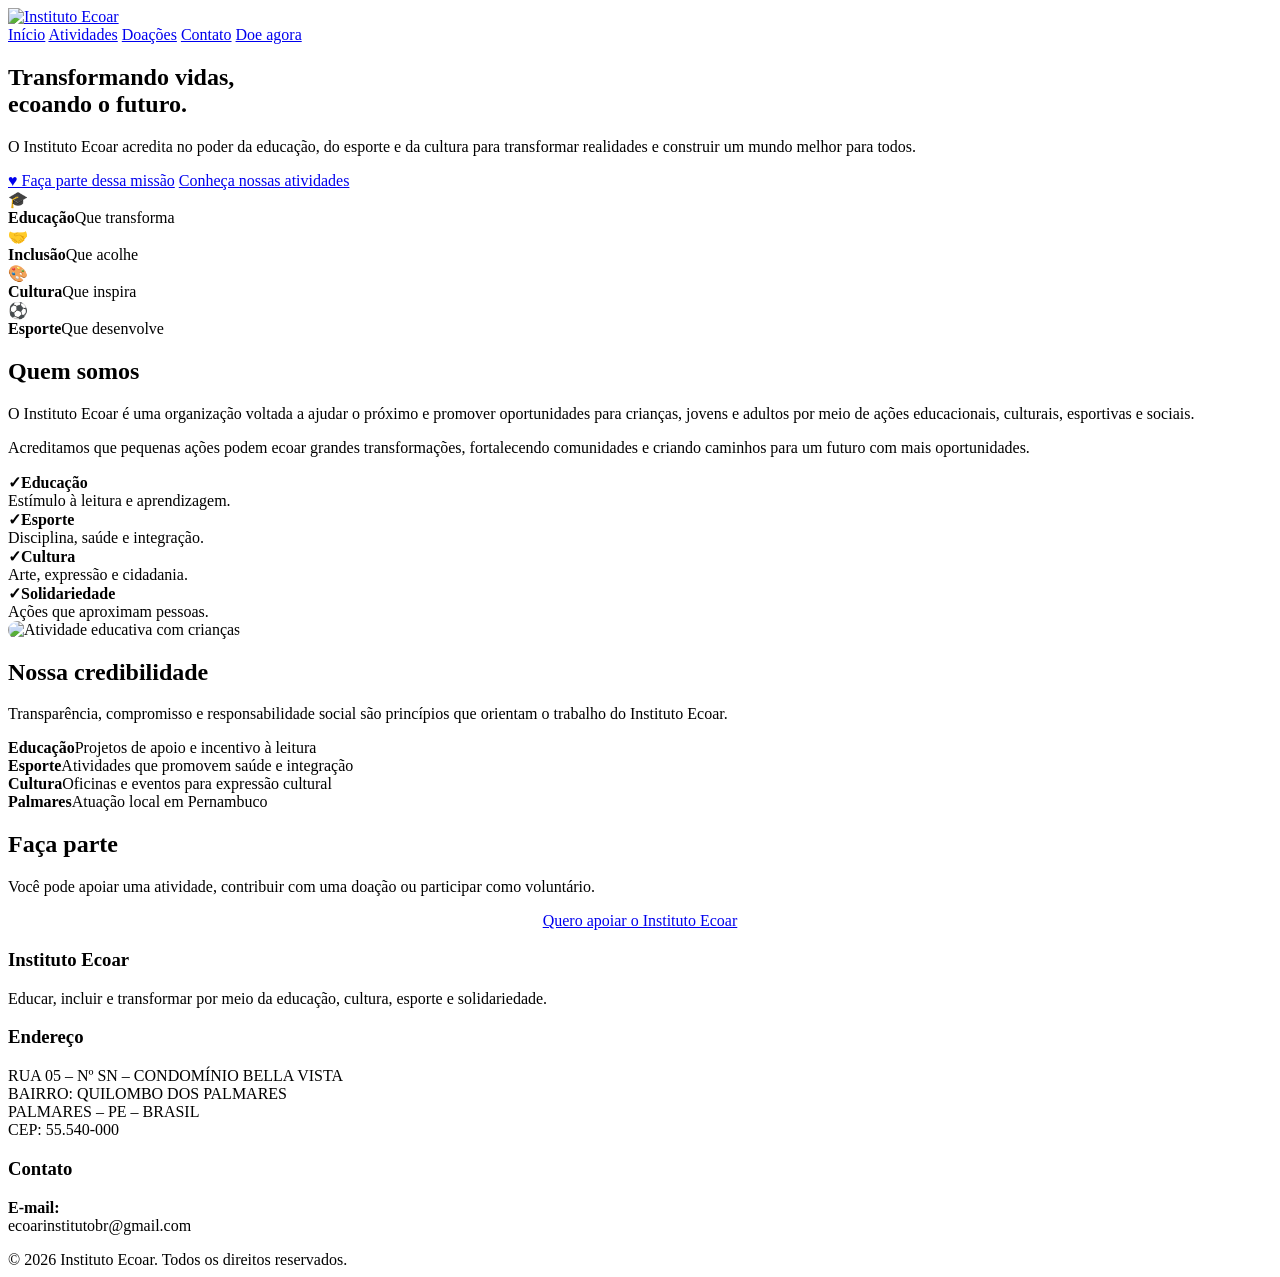
==== src/main/resources/templates/index.html @ e088ee34 "Primeira versão do site Instituto Ecoar" ====
<!DOCTYPE html>
<html lang="pt-BR" xmlns:th="http://www.thymeleaf.org">
<head>
<meta charset="UTF-8">
<meta name="viewport" content="width=device-width, initial-scale=1.0">
<meta name="description" content="Instituto Ecoar — educação, esporte, cultura e solidariedade para transformar vidas.">
<title th:text="${pageTitle != null ? pageTitle + ' | Instituto Ecoar' : 'Instituto Ecoar'}">Instituto Ecoar</title>
<link rel="stylesheet" href="/css/style.css">
</head>
<body>
<header>
  <div class="container nav">
    <a class="brand" href="/"><img src="/images/logo-ecoar.jpg" alt="Instituto Ecoar"></a>
    <nav class="menu">
      <a href="/" th:classappend="${active == 'inicio'} ? ' active' : ''">Início</a>
      <a href="/atividades" th:classappend="${active == 'atividades'} ? ' active' : ''">Atividades</a>
      <a href="/doacoes" th:classappend="${active == 'doacoes'} ? ' active' : ''">Doações</a>
      <a href="/contato" th:classappend="${active == 'contato'} ? ' active' : ''">Contato</a>
      <a class="btn btn-primary" href="/doacoes">Doe agora</a>
    </nav>
  </div>
</header>

<main>
<section class="hero">
  <div class="hero-copy">
    <h1>Transformando vidas,<br><span>ecoando</span> o futuro.</h1>
    <p>O Instituto Ecoar acredita no poder da educação, do esporte e da cultura para transformar realidades e construir um mundo melhor para todos.</p>
    <div class="hero-actions">
      <a class="btn btn-primary" href="/doacoes">♥ Faça parte dessa missão</a>
      <a class="btn btn-outline" href="/atividades">Conheça nossas atividades</a>
    </div>
  </div>
  <div class="hero-image" aria-label="Crianças participando de uma ação do Instituto Ecoar"></div>
</section>

<div class="container strip">
  <div class="pillar"><span class="icon">🎓</span><div><strong>Educação</strong><span>Que transforma</span></div></div>
  <div class="pillar"><span class="icon">🤝</span><div><strong>Inclusão</strong><span>Que acolhe</span></div></div>
  <div class="pillar"><span class="icon">🎨</span><div><strong>Cultura</strong><span>Que inspira</span></div></div>
  <div class="pillar"><span class="icon">⚽</span><div><strong>Esporte</strong><span>Que desenvolve</span></div></div>
</div>

<section class="section">
<div class="container about">
  <div>
    <h2>Quem somos</h2>
    <p>O Instituto Ecoar é uma organização voltada a ajudar o próximo e promover oportunidades para crianças, jovens e adultos por meio de ações educacionais, culturais, esportivas e sociais.</p>
    <p>Acreditamos que pequenas ações podem ecoar grandes transformações, fortalecendo comunidades e criando caminhos para um futuro com mais oportunidades.</p>
    <div class="checks">
      <div class="check"><b>✓</b><span><strong>Educação</strong><br>Estímulo à leitura e aprendizagem.</span></div>
      <div class="check"><b>✓</b><span><strong>Esporte</strong><br>Disciplina, saúde e integração.</span></div>
      <div class="check"><b>✓</b><span><strong>Cultura</strong><br>Arte, expressão e cidadania.</span></div>
      <div class="check"><b>✓</b><span><strong>Solidariedade</strong><br>Ações que aproximam pessoas.</span></div>
    </div>
  </div>
  <img src="/images/educacao.jpg" alt="Atividade educativa com crianças" style="border-radius:22px;width:100%;height:380px;object-fit:cover">
</div>
</section>

<section class="section soft">
<div class="container">
  <div class="section-title">
    <h2>Nossa credibilidade</h2>
    <p>Transparência, compromisso e responsabilidade social são princípios que orientam o trabalho do Instituto Ecoar.</p>
  </div>
  <div class="cred">
    <div class="stat"><strong>Educação</strong><span>Projetos de apoio e incentivo à leitura</span></div>
    <div class="stat"><strong>Esporte</strong><span>Atividades que promovem saúde e integração</span></div>
    <div class="stat"><strong>Cultura</strong><span>Oficinas e eventos para expressão cultural</span></div>
    <div class="stat"><strong>Palmares</strong><span>Atuação local em Pernambuco</span></div>
  </div>
</div>
</section>

<section class="section">
<div class="container">
  <div class="section-title"><h2>Faça parte</h2><p>Você pode apoiar uma atividade, contribuir com uma doação ou participar como voluntário.</p></div>
  <div style="text-align:center"><a class="btn btn-primary" href="/doacoes">Quero apoiar o Instituto Ecoar</a></div>
</div>
</section>
</main>

<footer>
  <div class="container footer-grid">
    <div>
      <h3>Instituto Ecoar</h3>
      <p>Educar, incluir e transformar por meio da educação, cultura, esporte e solidariedade.</p>
    </div>
    <div>
      <h3>Endereço</h3>
      <p>RUA 05 – Nº SN – CONDOMÍNIO BELLA VISTA<br>
      BAIRRO: QUILOMBO DOS PALMARES<br>
      PALMARES – PE – BRASIL<br>CEP: 55.540-000</p>
    </div>
    <div>
      <h3>Contato</h3>
      <p><strong>E-mail:</strong><br>ecoarinstitutobr@gmail.com</p>
    </div>
  </div>
  <div class="container footer-bottom">© 2026 Instituto Ecoar. Todos os direitos reservados.</div>
</footer>
<script src="/js/main.js"></script>
</body>
</html>
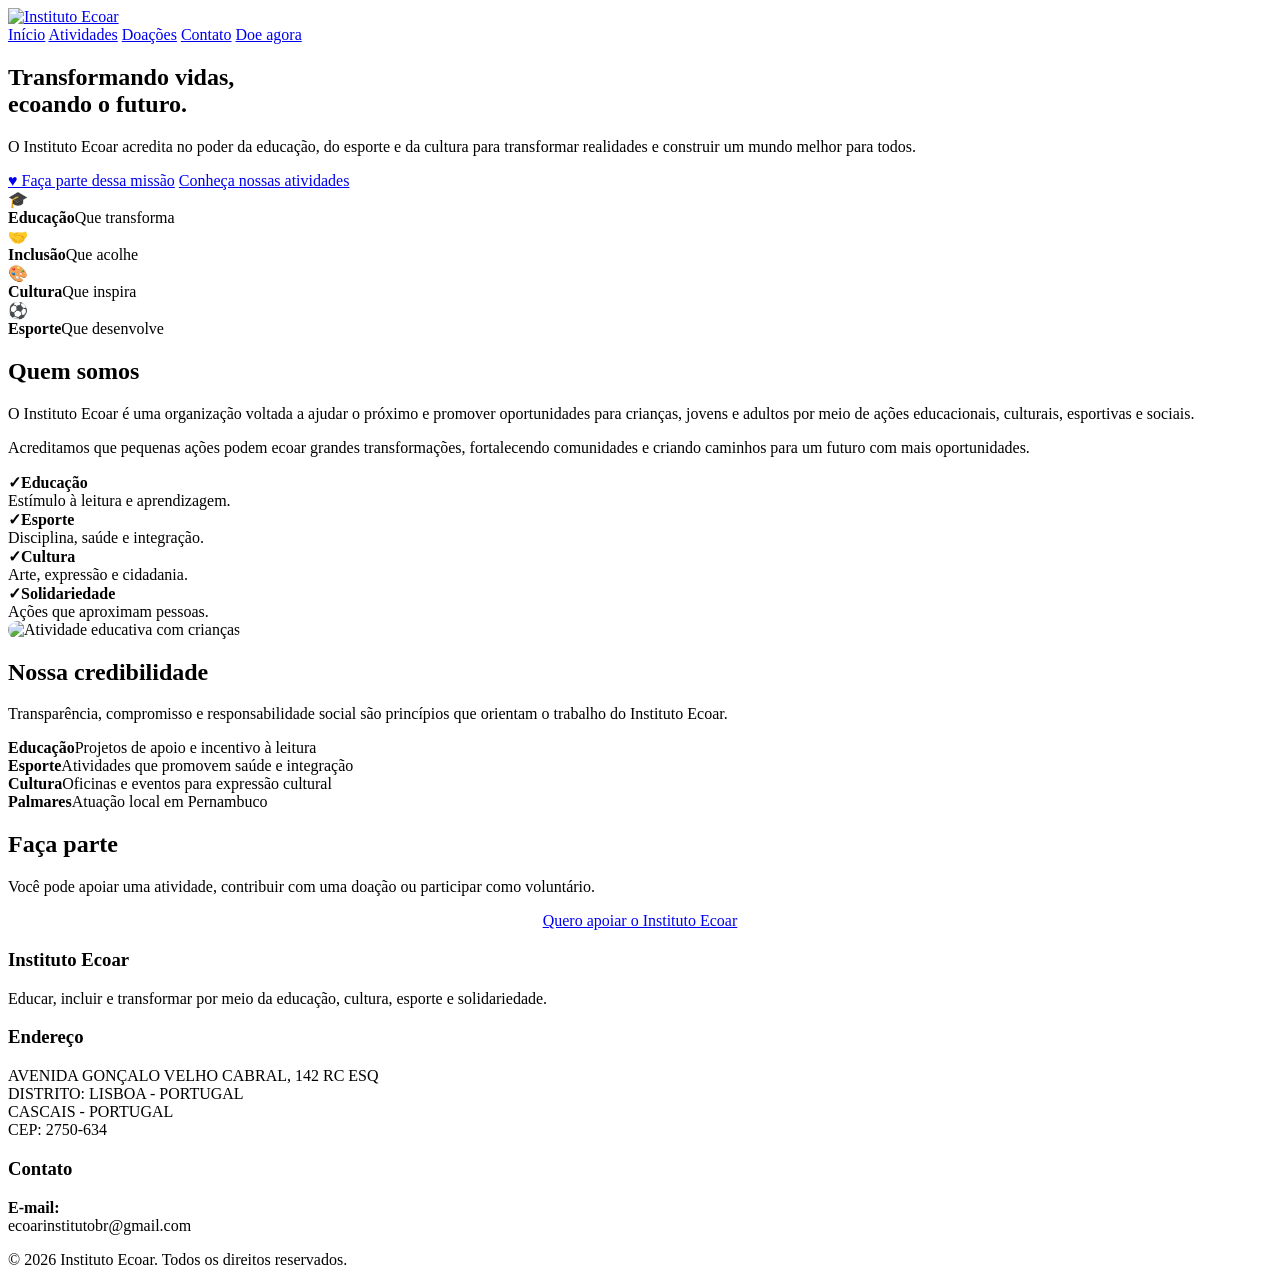
==== commit 391bfb29: "Update address details in index.html" ====
--- a/src/main/resources/templates/index.html
+++ b/src/main/resources/templates/index.html
@@ -89,9 +89,9 @@
     </div>
     <div>
       <h3>Endereço</h3>
-      <p>RUA 05 – Nº SN – CONDOMÍNIO BELLA VISTA<br>
-      BAIRRO: QUILOMBO DOS PALMARES<br>
-      PALMARES – PE – BRASIL<br>CEP: 55.540-000</p>
+      <p>AVENIDA GONÇALO VELHO CABRAL, 142 RC ESQ <br>
+      DISTRITO: LISBOA - PORTUGAL<br>
+      CASCAIS - PORTUGAL<br>CEP: 2750-634</p>
     </div>
     <div>
       <h3>Contato</h3>
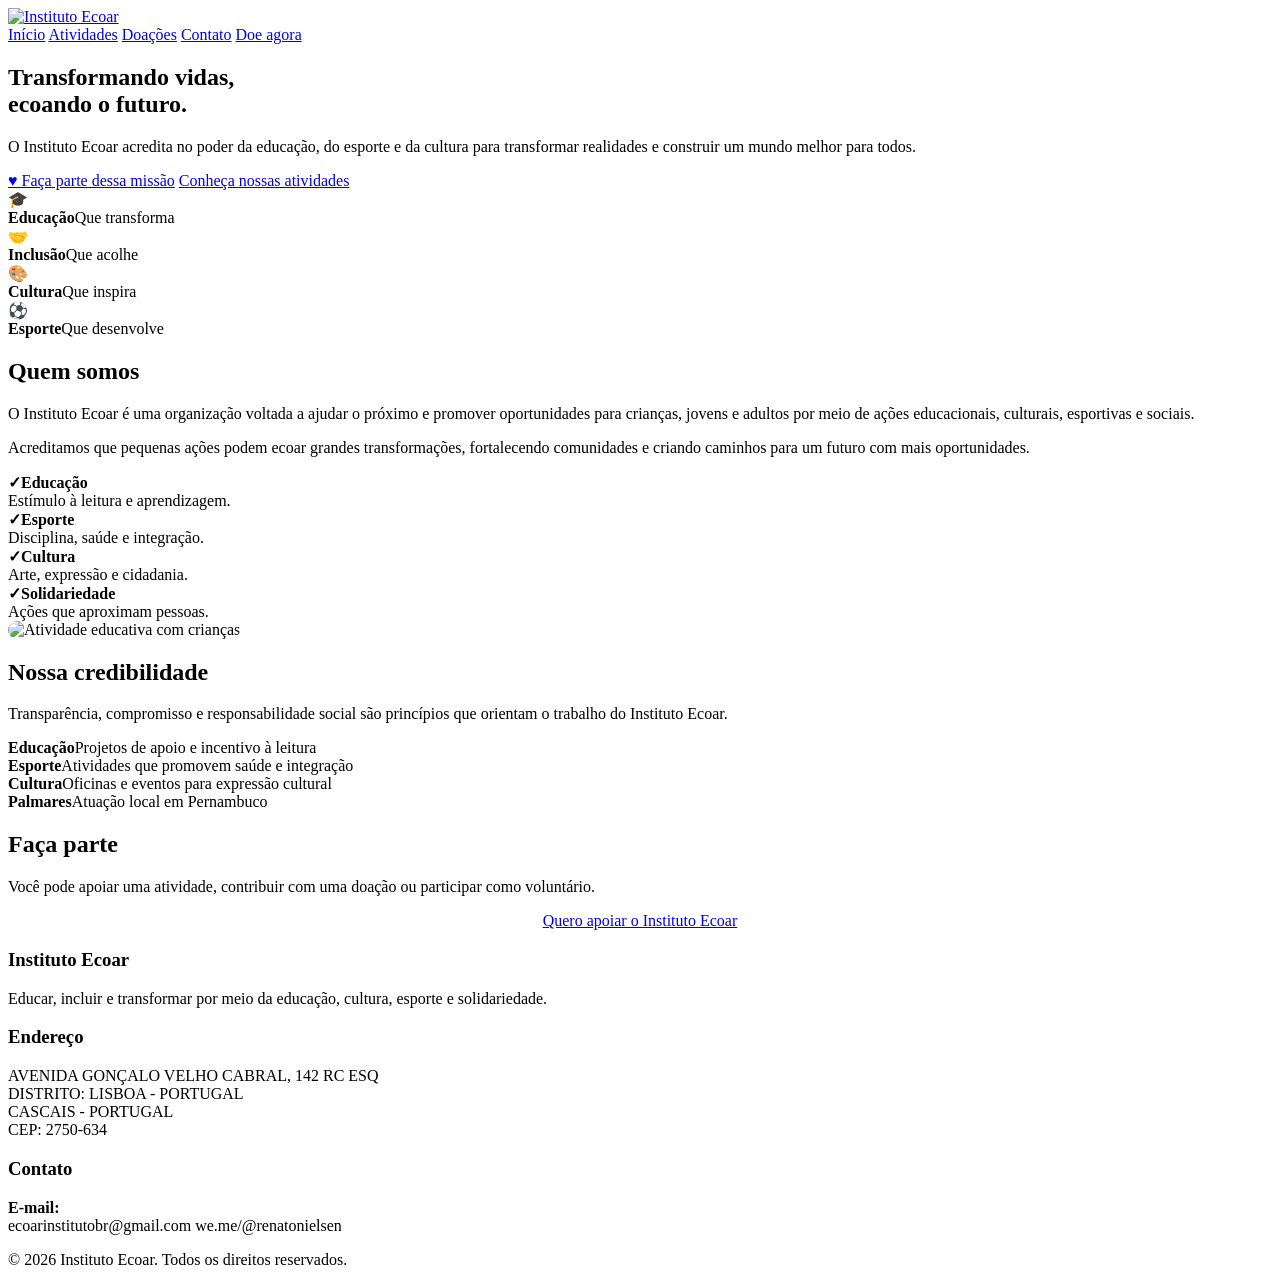
==== commit 0e9acc42: "Update contact email information in index.html" ====
--- a/src/main/resources/templates/index.html
+++ b/src/main/resources/templates/index.html
@@ -95,7 +95,8 @@
     </div>
     <div>
       <h3>Contato</h3>
-      <p><strong>E-mail:</strong><br>ecoarinstitutobr@gmail.com</p>
+      <p><strong>E-mail:</strong><br>ecoarinstitutobr@gmail.com
+      we.me/@renatonielsen</p>
     </div>
   </div>
   <div class="container footer-bottom">© 2026 Instituto Ecoar. Todos os direitos reservados.</div>
